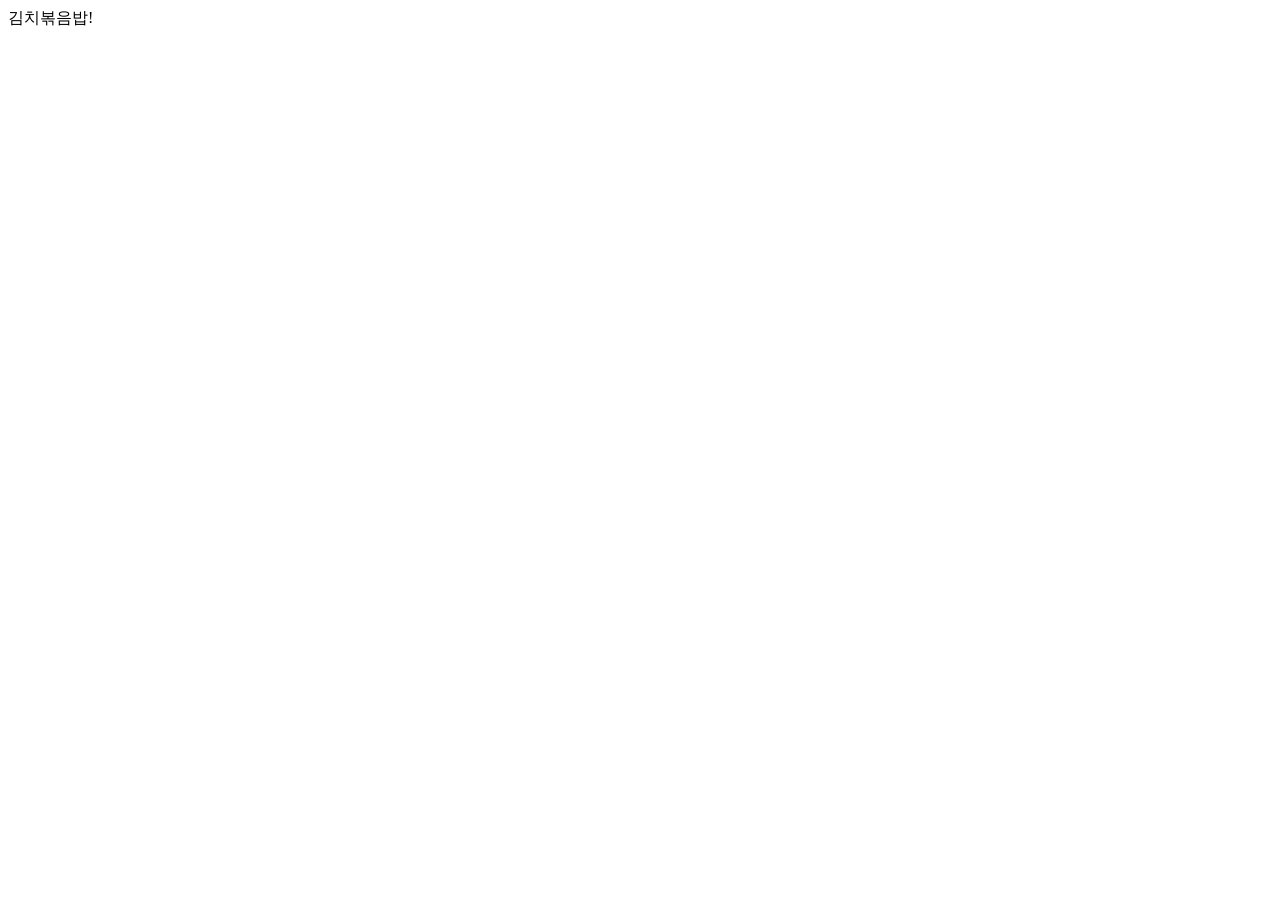
==== index.html @ d1902bea "밥" ====
<!DOCTYPE html>
<html lang="en">
<head>
    <meta charset="UTF-8">
    <meta name="viewport" content="width=device-width, initial-scale=1.0">
    <title>배고파요</title>
</head>
<body>
    김치볶음밥!
</body>
</html>
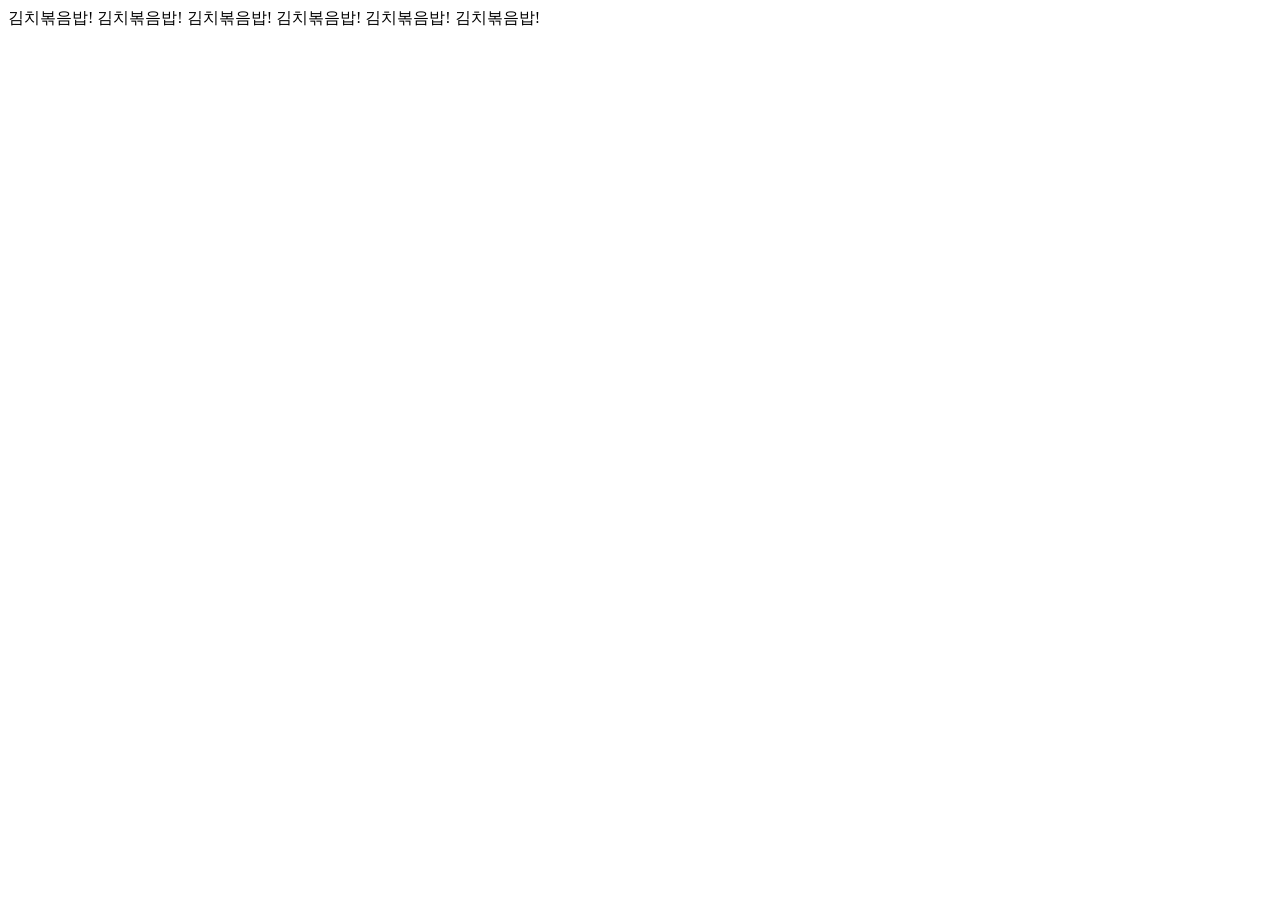
==== commit a5bff5b8: "제발돼라" ====
--- a/index.html
+++ b/index.html
@@ -6,6 +6,11 @@
     <title>배고파요</title>
 </head>
 <body>
-    김치볶음밥!
+    </h1>김치볶음밥!</h1>
+    </h2>김치볶음밥!</h2>
+    </h3>김치볶음밥!</h3>
+    </h4>김치볶음밥!</h4>
+    </h5>김치볶음밥!</h5>
+    </h6>김치볶음밥!</h6>
 </body>
 </html>
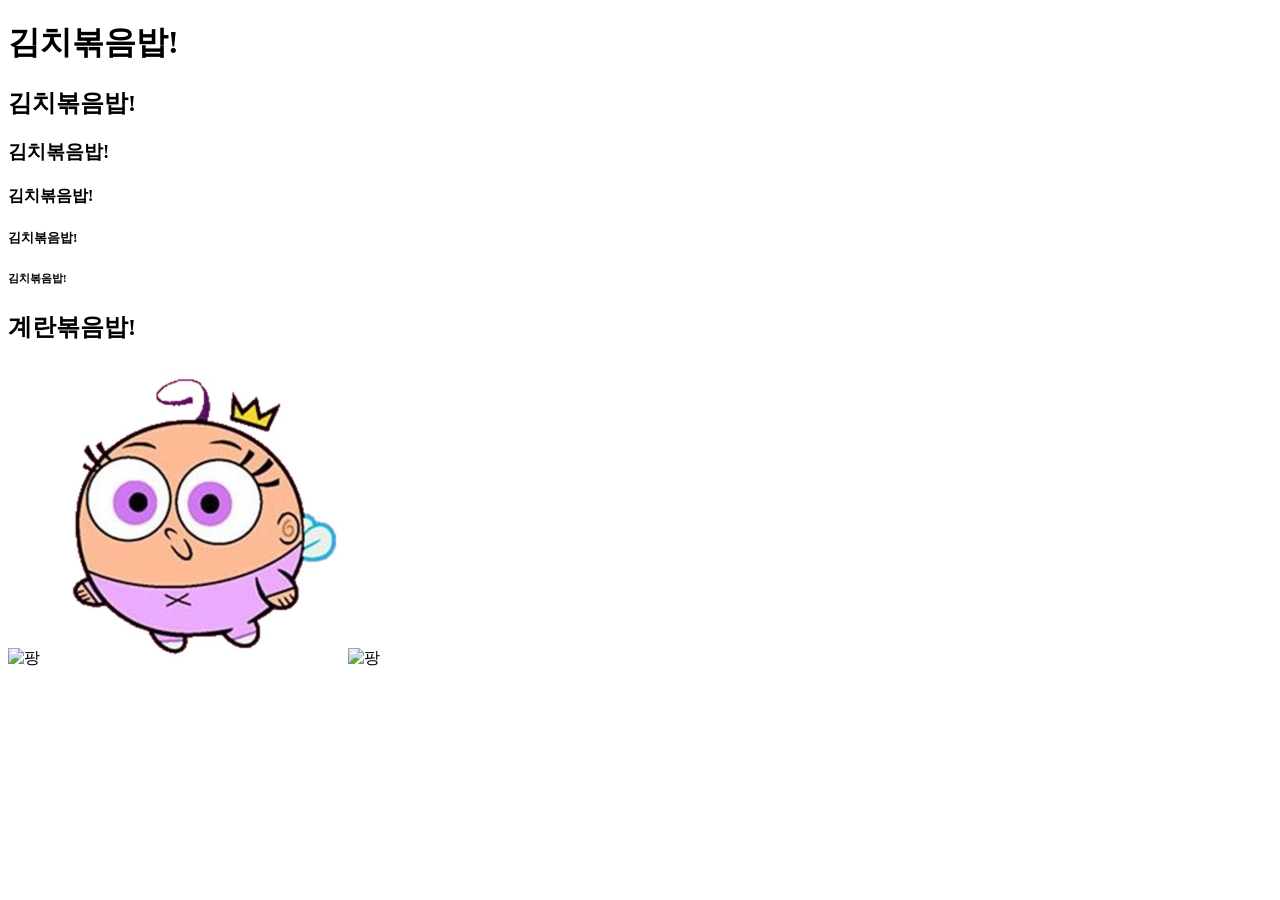
==== commit 427f9076: "이번엔?" ====
--- a/index.html
+++ b/index.html
@@ -6,11 +6,17 @@
     <title>배고파요</title>
 </head>
 <body>
-    </h1>김치볶음밥!</h1>
-    </h2>김치볶음밥!</h2>
-    </h3>김치볶음밥!</h3>
-    </h4>김치볶음밥!</h4>
-    </h5>김치볶음밥!</h5>
-    </h6>김치볶음밥!</h6>
+    <h1>김치볶음밥!</h1>
+    <h2>김치볶음밥!</h2>
+    <h3>김치볶음밥!</h3>
+    <h4>김치볶음밥!</h4>
+    <h5>김치볶음밥!</h5>
+    <h6>김치볶음밥!</h6>
+    <section>
+        <h2>계란볶음밥!</h2>
+    </section>
+    <img src="/goorm-practice/images/pan.jpg" alt="팡" width="200" height="200">
+    <img src="images/pan.jpg" alt="팡" width="300" height="300">
+    <img src="../goorm-practice/images/pan.jpg" alt="팡" width="400" height="400">
 </body>
 </html>
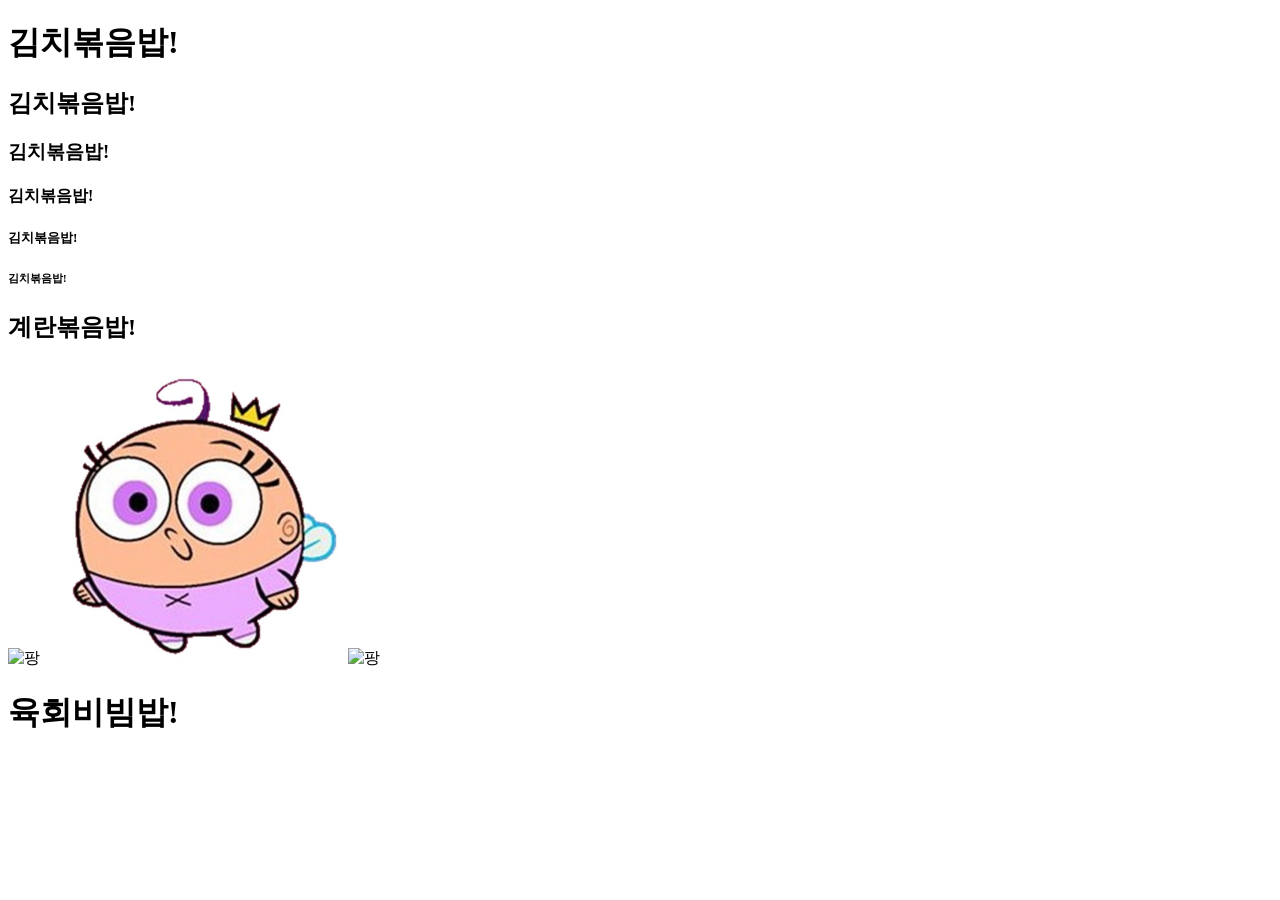
==== commit 9298c64a: "css" ====
--- a/index.html
+++ b/index.html
@@ -3,6 +3,8 @@
 <head>
     <meta charset="UTF-8">
     <meta name="viewport" content="width=device-width, initial-scale=1.0">
+    <link rel="stylesheet" href="/goorm-practice/css/index.css">
+    <link rel="stylesheet" media="all and (max-width: 1199px)" href="/goorm-practice/css/index.css">
     <title>배고파요</title>
 </head>
 <body>
@@ -18,5 +20,7 @@
     <img src="/goorm-practice/images/pan.jpg" alt="팡" width="200" height="200">
     <img src="images/pan.jpg" alt="팡" width="300" height="300">
     <img src="../goorm-practice/images/pan.jpg" alt="팡" width="400" height="400">
+
+    <h1> 육회비빔밥! </h1>
 </body>
 </html>
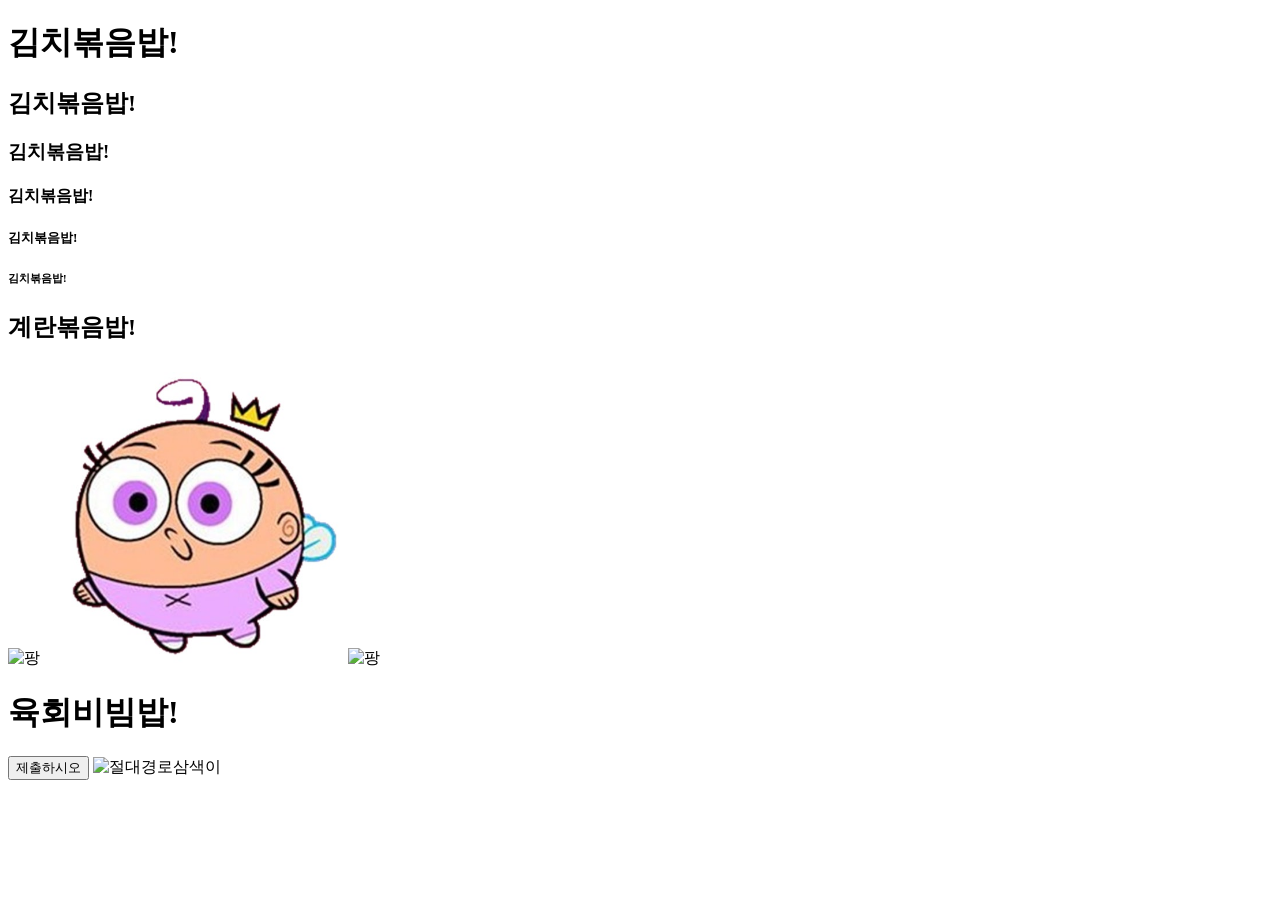
==== commit 5ebd2847: "토글" ====
--- a/index.html
+++ b/index.html
@@ -4,7 +4,6 @@
     <meta charset="UTF-8">
     <meta name="viewport" content="width=device-width, initial-scale=1.0">
     <link rel="stylesheet" href="/goorm-practice/css/index.css">
-    <link rel="stylesheet" media="all and (max-width: 1199px)" href="/goorm-practice/css/index.css">
     <title>배고파요</title>
 </head>
 <body>
@@ -22,5 +21,10 @@
     <img src="../goorm-practice/images/pan.jpg" alt="팡" width="400" height="400">
 
     <h1> 육회비빔밥! </h1>
+
+    <button id="modal_bt">제출하시오</button>
+    <img src="https://encrypted-tbn0.gstatic.com/images?q=tbn:ANd9GcS840vymDy1whCJDAx3V8WrN0wT1Z2MWj7GOA&s" alt="절대경로삼색이"
+    width="400" class="cat">
+    <script src="goorm-practice/js/main.js"></script>
 </body>
 </html>
